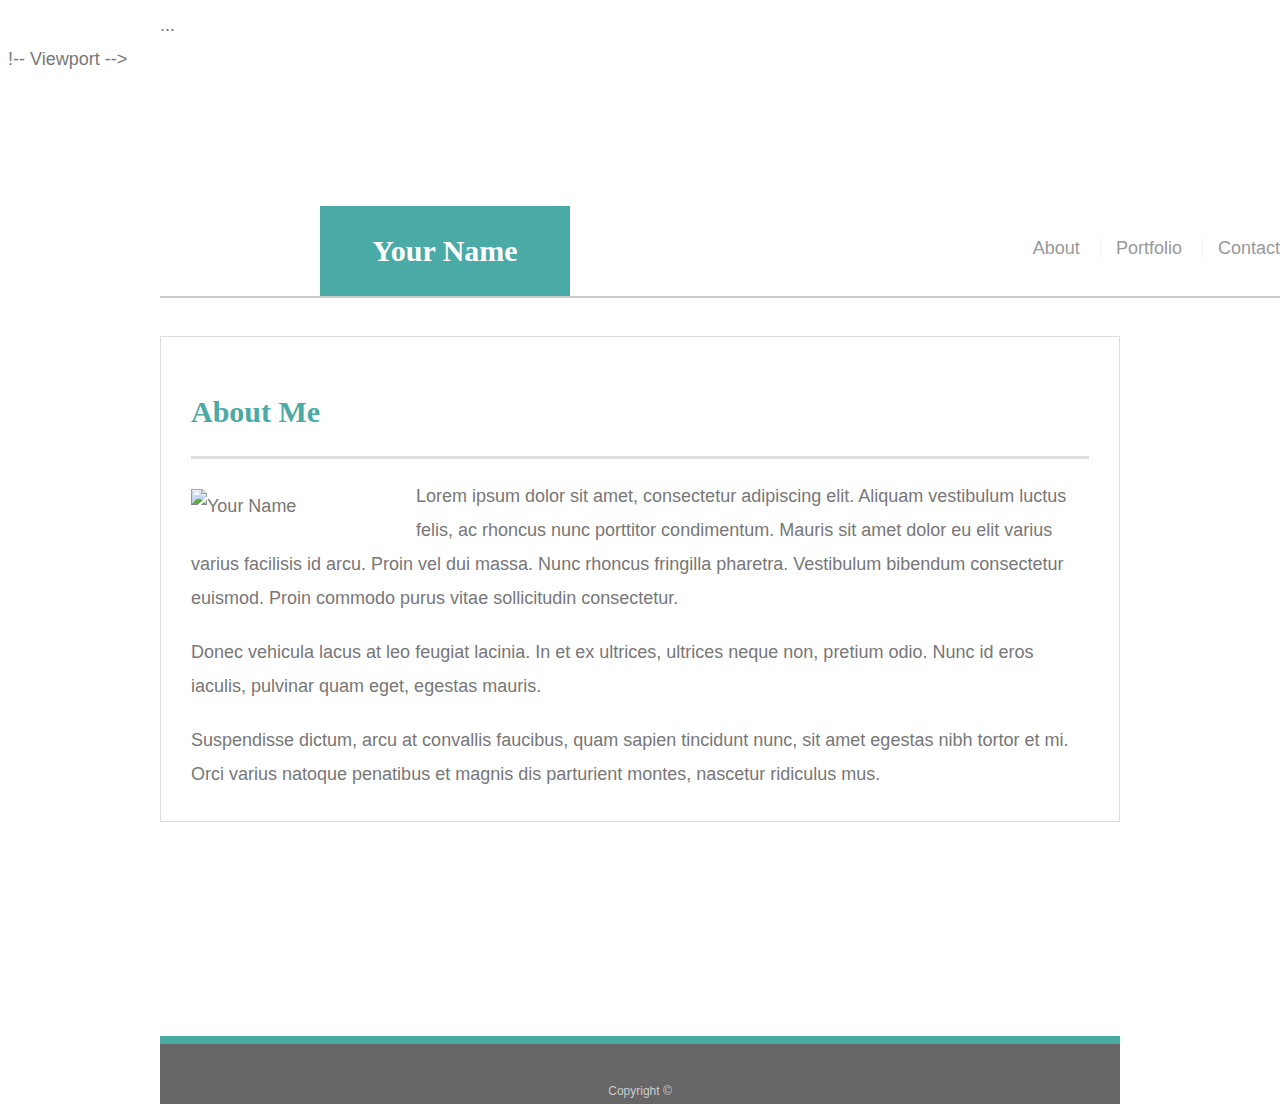
==== index.html @ 638250dd "margin change" ====
<!doctype html>
<html lang="en-us">

<head>
  <meta charset="UTF-8">
  <title>About | Your Name</title>
  <link rel="stylesheet" type="text/css" href="assets/css/style.css">
</head>
<div class="container">
    <div class="row">
      <div class="col-md"></div>
      <div class="col-lg"></div>
    </div>
    <div class="row">
      <div class="col-md"></div>
      <div class="col-sm"></div>
      <div class="col-md"></div>
    </div>
    <div class="row">
      ...
    </div>
  </div>
!-- Viewport -->
  <meta name="viewport" content="width=device-width, initial-scale=1.0">
  <div id="main-container" class="container">

<body>

  <header id="masthead">
    <div class="container">
      <a href="index.html" id="logo">Your Name</a>
      <nav>
        <a href="index.html">About</a>
        <a href="portfolio.html">Portfolio</a>
        <a href="contact.html">Contact</a>
      </nav>
    </div>
  </header>

  <div id="main-container" class="container">
    <section class="main-section">
      <h1>About Me</h1>

      <img src="assets/images/cat.jpg" class="auth-image" alt="Your Name">

      <p>Lorem ipsum dolor sit amet, consectetur adipiscing elit. Aliquam vestibulum luctus felis, ac rhoncus nunc porttitor condimentum. Mauris sit amet dolor eu elit varius varius facilisis id arcu. Proin vel dui massa. Nunc rhoncus fringilla pharetra. Vestibulum bibendum consectetur euismod. Proin commodo purus vitae sollicitudin consectetur.</p>

      <p>Donec vehicula lacus at leo feugiat lacinia. In et ex ultrices, ultrices neque non, pretium odio. Nunc id eros iaculis, pulvinar quam eget, egestas mauris.</p>

      <p>Suspendisse dictum, arcu at convallis faucibus, quam sapien tincidunt nunc, sit amet egestas nibh tortor et mi. Orci varius natoque penatibus et magnis dis parturient montes, nascetur ridiculus mus.</p>

    </section>

  </div>

  <footer>
    <div class="container">
      Copyright &copy; 
    </div>
  </footer>
</body>

</html>
---- assets/css/style.css ----
body {
  font-family: Arial, "Helvetica Neue", Helvetica, sans-serif;
  font-size: 18px;
  line-height: 34px;
  color: #777777;
  background: url("../images/concrete_seamless.png");
}

* {
  box-sizing: border-box;
}

/* general */

.container {
  width: 100%;
  max-width: 960px;
  margin: 0 auto;
  clear: both;
}

h1,
h2,
h3,
p {
  margin-bottom: 20px;
}

p:last-child {
  margin-bottom: 0;
}

h1,
h2,
h3 {
  font-family: Georgia, Times, "Times New Roman", serif;
  font-weight: 700;
  color: #4aaaa5;
}

h1 {
  padding-bottom: 20px;
  font-size: 30px;
  line-height: 49px;
  border-bottom: 3px solid #dddddd;
}

h2,
h3 {
  font-size: 22px;
}

/* header */

#masthead {
  position: fixed;
  z-index: 99;
  width: 100%;
  margin: 0 0 30px;
  overflow: auto;
  color: #ffffff;
  background: #ffffff;
  border-bottom: 2px solid #cccccc;
}

#logo {
  float: left;
  width: 250px;
  height: 90px;
  font-family: Georgia, Times, "Times New Roman", serif;
  font-size: 30px;
  font-weight: 700;
  line-height: 90px;
  color: #ffffff;
  text-align: center;
  text-decoration: none;
  background: #4aaaa5;
}

nav {
  float: right;
  margin-top: 25px;
}

nav a {
  display: inline-block;
  padding-left: 15px;
  margin-left: 15px;
  line-height: 18px;
  color: #999;
  text-decoration: none;
  border-left: 1px solid #efefef;
}

nav a:first-child {
  border-left: 0 none;
}

/* footer */

footer {
  padding: 30px 0;
  clear: both;
  font-size: 12px;
  color: #ffffff;
  color: #cccccc;
  text-align: center;
  background: #666666;
  border-top: 8px solid #4aaaa5;
  height: 50px;
}

h3, h2 {
  padding-bottom: 20px;
  margin-bottom: 15px;
  line-height: 22px;
  border-bottom: 2px solid #eeeeee;
}

/* main */

#main-container {
  padding-top: 130px;
  min-height: calc(100vh - 70px);
}

.main-section {
  float: left;
  width: 100%;
  max-width: 960px;
  padding: 30px;
  margin: 0 0 40px;
  background: #ffffff;
  border: 1px solid #dddddd;
}

/* portfolio page */

.work {
  position: relative;
  float: left;
  width: 274px;
  margin: 20px 0 25px;
  overflow: auto;
}

.work:nth-child(even) {
  margin-right: 40px;
}

.work img {
  width: 100%;
  border: 0 none;
  opacity: 0.8;
}

.work h3 {
  position: absolute;
  bottom: 20px;
  width: 100%;
  padding: 15px;
  margin-bottom: 0;
  font-weight: 300;
  line-height: 30px;
  color: #ffffff;
  text-align: center;
  background: #4aaaa5;
  border-bottom: 0;
}

.auth-image {
  float: left;
  width: 200px;
  height: auto;
  margin-top: 10px;
  margin-right: 25px;
}

/* contact page */

#contact-form ul {
  margin-bottom: 20px;
}

#contact-form li {
  margin-bottom: 10px;
}

label,
input[type=text],
input[type=email],
textarea {
  display: block;
  width: 100%;
}

input[type=text],
input[type=email],
textarea {
  height: 35px;
  padding: 0 10px;
  font-size: 14px;
  border: 1px solid #dddddd;
}

textarea {
  height: 200px;
}

input[type=submit] {
  padding: 10px 30px;
  font-size: 18px;
  color: #ffffff;
  cursor: pointer;
  background: #4aaaa5;
  border: 0 none;
}
@media  screen and (max-width: 980px) {
  body {
    background: none;
    background-color: lightblue;
   
  }
}
@media  screen and (max-width: 768px) {
  body {
    background-color: lightblue;
  }
}
@media  screen and (max-width: 640px) {
  #masthead {
    
    background-color: lightblue;
  }
}
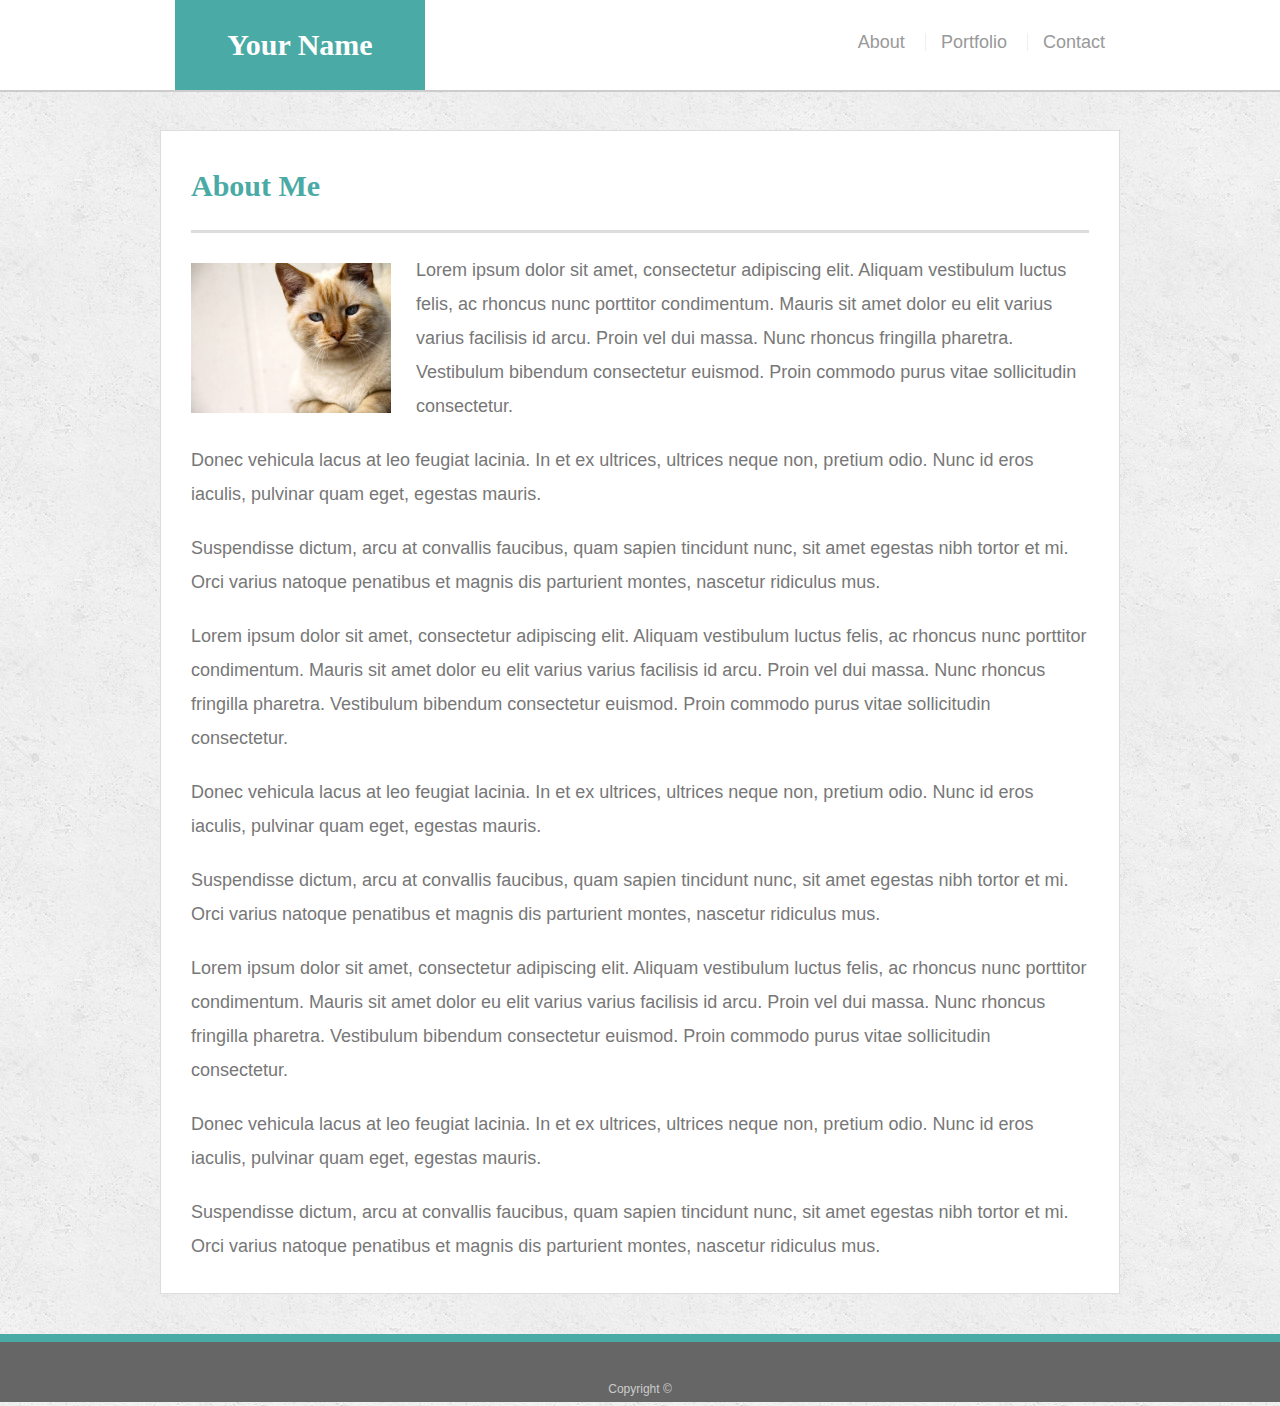
==== commit a1f09b49: "updated w bootstrap" ====
--- a/index.html
+++ b/index.html
@@ -4,9 +4,33 @@
 <head>
   <meta charset="UTF-8">
   <title>About | Your Name</title>
-  <link rel="stylesheet" type="text/css" href="assets/css/style.css">
+  <!-- BOOTSTRAP
+   -->
+   <link rel="stylesheet" href="https://maxcdn.bootstrapcdn.com/bootstrap/4.3.1/css/bootstrap.min.css">
+   <script src="https://ajax.googleapis.com/ajax/libs/jquery/3.4.0/jquery.min.js"></script>
+  <script src="https://cdnjs.cloudflare.com/ajax/libs/popper.js/1.14.7/umd/popper.min.js"></script>
+  <script src="https://maxcdn.bootstrapcdn.com/bootstrap/4.3.1/js/bootstrap.min.js"></script>
+   <link rel="stylesheet" type="text/css" href="assets/css/style.css">
+  <meta name="viewport" content="width=device-width, initial-scale=1.0">
 </head>
-<div class="container">
+
+  
+  
+
+<body>
+
+
+  <header id="masthead">
+    <div class="container">
+      <a href="index.html" id="logo">Your Name</a>
+      <nav>
+        <a href="index.html">About</a>
+        <a href="portfolio.html">Portfolio</a>
+        <a href="contact.html">Contact</a>
+      </nav>
+    </div>
+  </header>
+  <!-- <div class="container">
     <div class="row">
       <div class="col-md"></div>
       <div class="col-lg"></div>
@@ -19,25 +43,11 @@
     <div class="row">
       ...
     </div>
-  </div>
-!-- Viewport -->
-  <meta name="viewport" content="width=device-width, initial-scale=1.0">
-  <div id="main-container" class="container">
+  </div> -->
 
-<body>
-
-  <header id="masthead">
-    <div class="container">
-      <a href="index.html" id="logo">Your Name</a>
-      <nav>
-        <a href="index.html">About</a>
-        <a href="portfolio.html">Portfolio</a>
-        <a href="contact.html">Contact</a>
-      </nav>
-    </div>
-  </header>
 
   <div id="main-container" class="container">
+    <div class = "row"> 
     <section class="main-section">
       <h1>About Me</h1>
 
@@ -47,9 +57,18 @@
 
       <p>Donec vehicula lacus at leo feugiat lacinia. In et ex ultrices, ultrices neque non, pretium odio. Nunc id eros iaculis, pulvinar quam eget, egestas mauris.</p>
 
-      <p>Suspendisse dictum, arcu at convallis faucibus, quam sapien tincidunt nunc, sit amet egestas nibh tortor et mi. Orci varius natoque penatibus et magnis dis parturient montes, nascetur ridiculus mus.</p>
+      <p>Suspendisse dictum, arcu at convallis faucibus, quam sapien tincidunt nunc, sit amet egestas nibh tortor et mi. Orci varius natoque penatibus et magnis dis parturient montes, nascetur ridiculus mus. </p><p>Lorem ipsum dolor sit amet, consectetur adipiscing elit. Aliquam vestibulum luctus felis, ac rhoncus nunc porttitor condimentum. Mauris sit amet dolor eu elit varius varius facilisis id arcu. Proin vel dui massa. Nunc rhoncus fringilla pharetra. Vestibulum bibendum consectetur euismod. Proin commodo purus vitae sollicitudin consectetur.</p>
+
+      <p>Donec vehicula lacus at leo feugiat lacinia. In et ex ultrices, ultrices neque non, pretium odio. Nunc id eros iaculis, pulvinar quam eget, egestas mauris.</p>
+
+      <p>Suspendisse dictum, arcu at convallis faucibus, quam sapien tincidunt nunc, sit amet egestas nibh tortor et mi. Orci varius natoque penatibus et magnis dis parturient montes, nascetur ridiculus mus. </p><p>Lorem ipsum dolor sit amet, consectetur adipiscing elit. Aliquam vestibulum luctus felis, ac rhoncus nunc porttitor condimentum. Mauris sit amet dolor eu elit varius varius facilisis id arcu. Proin vel dui massa. Nunc rhoncus fringilla pharetra. Vestibulum bibendum consectetur euismod. Proin commodo purus vitae sollicitudin consectetur.</p>
+
+      <p>Donec vehicula lacus at leo feugiat lacinia. In et ex ultrices, ultrices neque non, pretium odio. Nunc id eros iaculis, pulvinar quam eget, egestas mauris.</p>
+
+      <p>Suspendisse dictum, arcu at convallis faucibus, quam sapien tincidunt nunc, sit amet egestas nibh tortor et mi. Orci varius natoque penatibus et magnis dis parturient montes, nascetur ridiculus mus. </p>
 
     </section>
+  </div>
 
   </div>
 
--- a/assets/css/style.css
+++ b/assets/css/style.css
@@ -120,8 +120,10 @@
 /* main */
 
 #main-container {
+  
   padding-top: 130px;
   min-height: calc(100vh - 70px);
+  
 }
 
 .main-section {
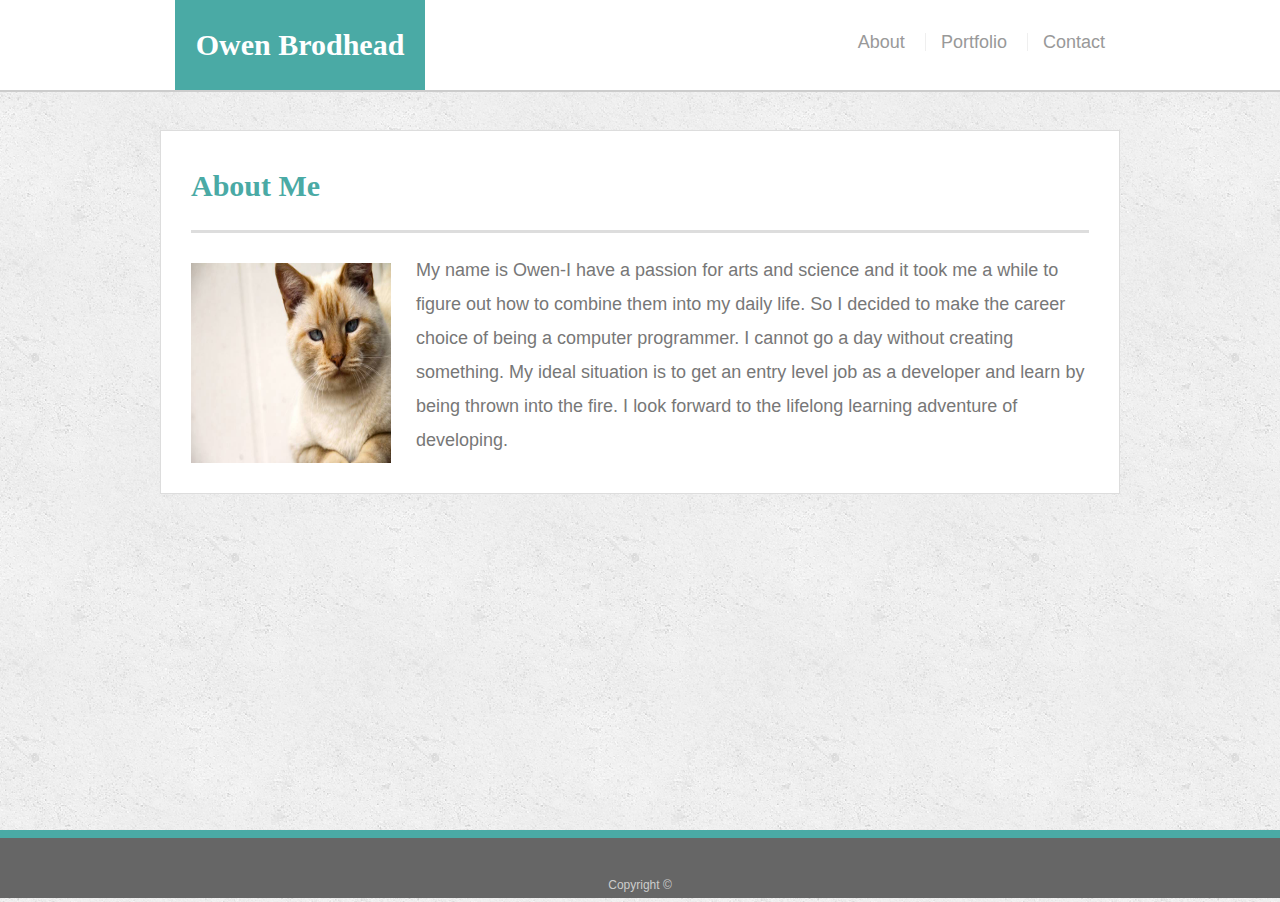
==== commit cf36f1da: "commit" ====
--- a/index.html
+++ b/index.html
@@ -3,7 +3,7 @@
 
 <head>
   <meta charset="UTF-8">
-  <title>About | Your Name</title>
+  <title>About | Owen Brodhead </title>
   <!-- BOOTSTRAP
    -->
    <link rel="stylesheet" href="https://maxcdn.bootstrapcdn.com/bootstrap/4.3.1/css/bootstrap.min.css">
@@ -22,7 +22,7 @@
 
   <header id="masthead">
     <div class="container">
-      <a href="index.html" id="logo">Your Name</a>
+      <a href="index.html" id="logo">Owen Brodhead</a>
       <nav>
         <a href="index.html">About</a>
         <a href="portfolio.html">Portfolio</a>
@@ -53,20 +53,7 @@
 
       <img src="assets/images/cat.jpg" class="auth-image" alt="Your Name">
 
-      <p>Lorem ipsum dolor sit amet, consectetur adipiscing elit. Aliquam vestibulum luctus felis, ac rhoncus nunc porttitor condimentum. Mauris sit amet dolor eu elit varius varius facilisis id arcu. Proin vel dui massa. Nunc rhoncus fringilla pharetra. Vestibulum bibendum consectetur euismod. Proin commodo purus vitae sollicitudin consectetur.</p>
-
-      <p>Donec vehicula lacus at leo feugiat lacinia. In et ex ultrices, ultrices neque non, pretium odio. Nunc id eros iaculis, pulvinar quam eget, egestas mauris.</p>
-
-      <p>Suspendisse dictum, arcu at convallis faucibus, quam sapien tincidunt nunc, sit amet egestas nibh tortor et mi. Orci varius natoque penatibus et magnis dis parturient montes, nascetur ridiculus mus. </p><p>Lorem ipsum dolor sit amet, consectetur adipiscing elit. Aliquam vestibulum luctus felis, ac rhoncus nunc porttitor condimentum. Mauris sit amet dolor eu elit varius varius facilisis id arcu. Proin vel dui massa. Nunc rhoncus fringilla pharetra. Vestibulum bibendum consectetur euismod. Proin commodo purus vitae sollicitudin consectetur.</p>
-
-      <p>Donec vehicula lacus at leo feugiat lacinia. In et ex ultrices, ultrices neque non, pretium odio. Nunc id eros iaculis, pulvinar quam eget, egestas mauris.</p>
-
-      <p>Suspendisse dictum, arcu at convallis faucibus, quam sapien tincidunt nunc, sit amet egestas nibh tortor et mi. Orci varius natoque penatibus et magnis dis parturient montes, nascetur ridiculus mus. </p><p>Lorem ipsum dolor sit amet, consectetur adipiscing elit. Aliquam vestibulum luctus felis, ac rhoncus nunc porttitor condimentum. Mauris sit amet dolor eu elit varius varius facilisis id arcu. Proin vel dui massa. Nunc rhoncus fringilla pharetra. Vestibulum bibendum consectetur euismod. Proin commodo purus vitae sollicitudin consectetur.</p>
-
-      <p>Donec vehicula lacus at leo feugiat lacinia. In et ex ultrices, ultrices neque non, pretium odio. Nunc id eros iaculis, pulvinar quam eget, egestas mauris.</p>
-
-      <p>Suspendisse dictum, arcu at convallis faucibus, quam sapien tincidunt nunc, sit amet egestas nibh tortor et mi. Orci varius natoque penatibus et magnis dis parturient montes, nascetur ridiculus mus. </p>
-
+      <p> My name is Owen-I have a passion for arts and science and it took me a while to figure out how to combine them into my daily life. So I decided to make the career choice of being a computer programmer. I cannot go a day without creating something. My ideal situation is to get an entry level job as a developer and learn by being thrown into the fire. I look forward to the lifelong learning adventure of developing.
     </section>
   </div>
 
--- a/assets/css/style.css
+++ b/assets/css/style.css
@@ -173,9 +173,10 @@
 .auth-image {
   float: left;
   width: 200px;
-  height: auto;
+  height: 200px;
   margin-top: 10px;
   margin-right: 25px;
+  
 }
 
 /* contact page */
